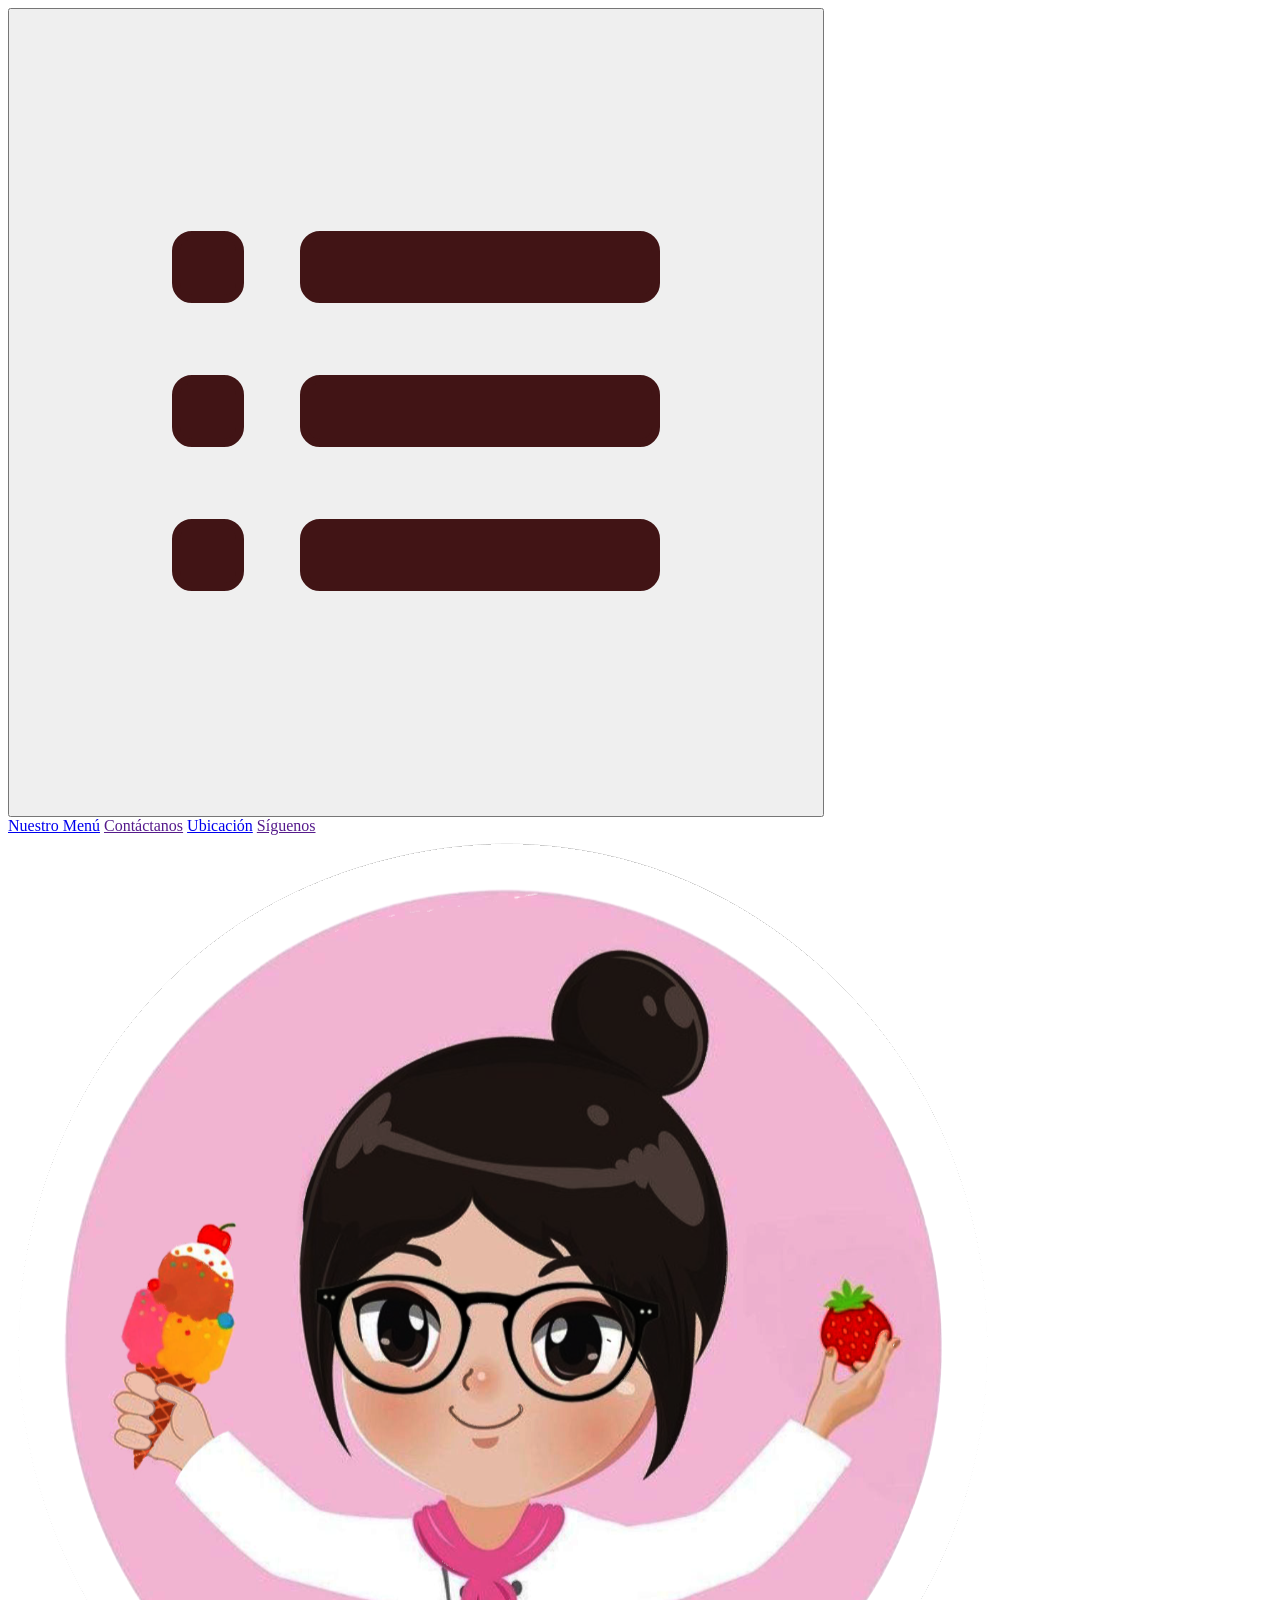
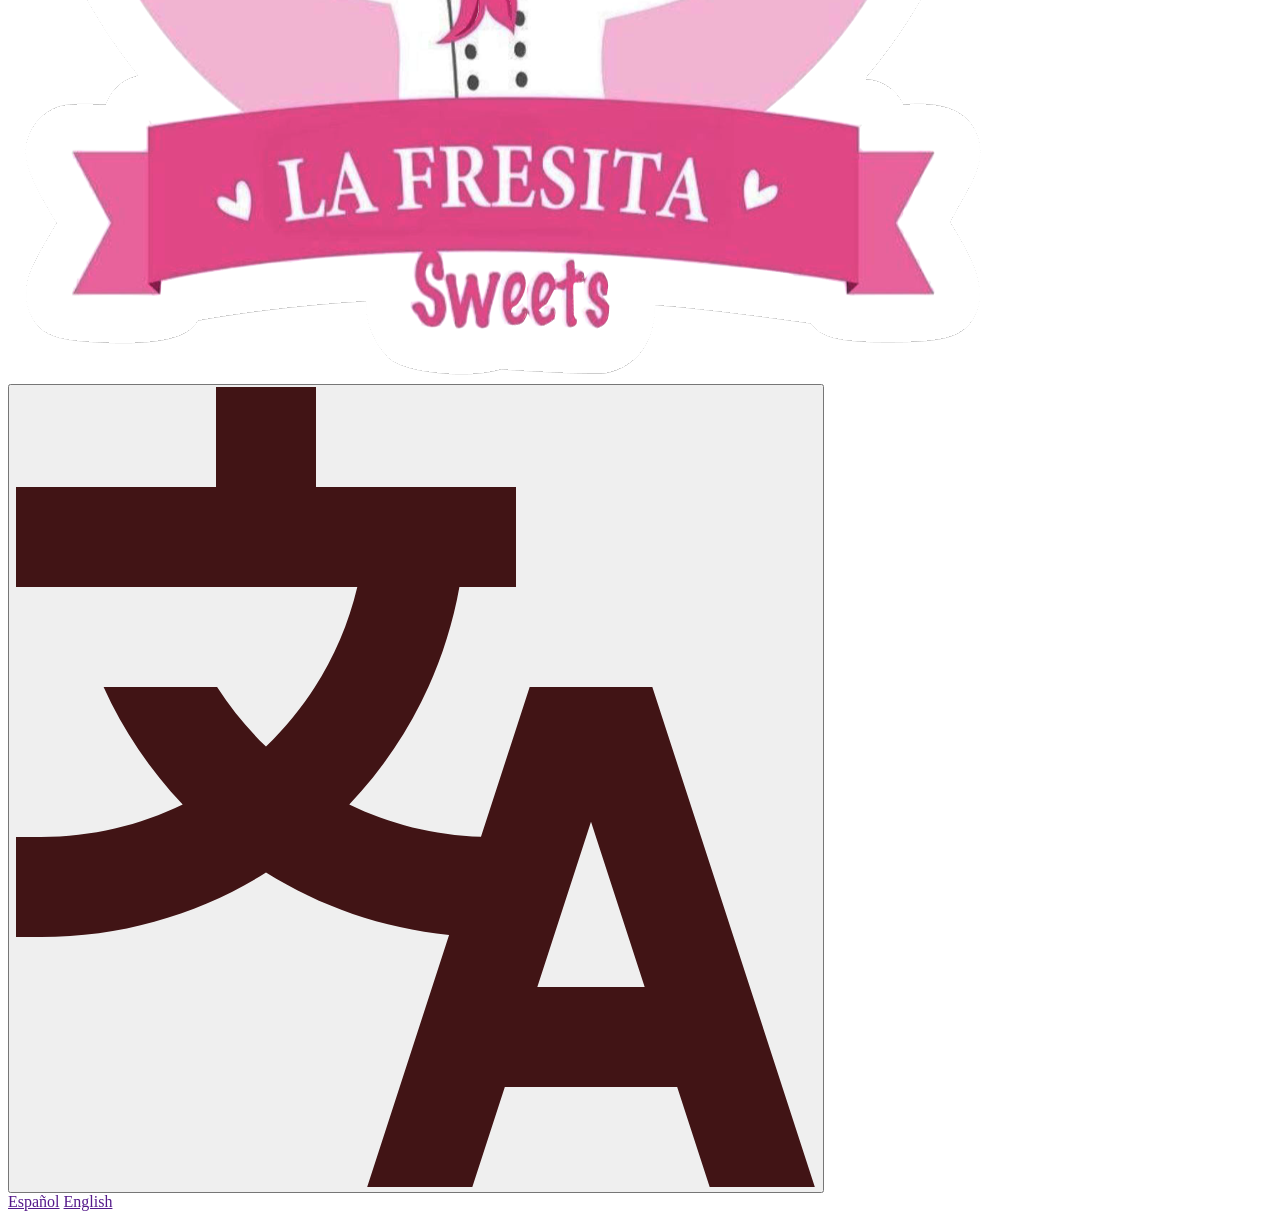
==== header.html @ 5721b463 "Got the dropdown menu to work. TODO: multilanguage implementation and the actual menu" ====
<!DOCTYPE html>
<html lang="es">
    <body>

        <!-- Header, Dropdown Menu, and Language Selector -->
        <header>
            <div class="container" id="header-options">
                <div class="dropdown">
                    <button>
                        <img id="dropdown-menu" src="Images/dropdown-brown.svg" type="image/svg">
                    </button>
                    <div class="dropdown-options" id="nav-options">
                        <a href="menu.html">Nuestro Menú</a>
                        <a href="">Contáctanos</a>
                        <a href="location.html">Ubicación</a>
                        <a href="">Síguenos</a>
                    </div>
                </div>
                <a href="index.html">
                    <img id="store-logo" src="Images/fresita-logo.png" type="image/png">
                </a>
                <div class="dropdown">
                    <button>
                        <img id="language-icon" src="Images/language-icon.svg" type="image/svg">
                    </button>
                    <div class="dropdown-options" id="language-options">
                        <a href="">Español</a>
                        <a href="">English</a>
                        <!-- <a href="">日本語</a> -->
                    </div>
                </div>
            </div>
        </header>
    </body>
</html>
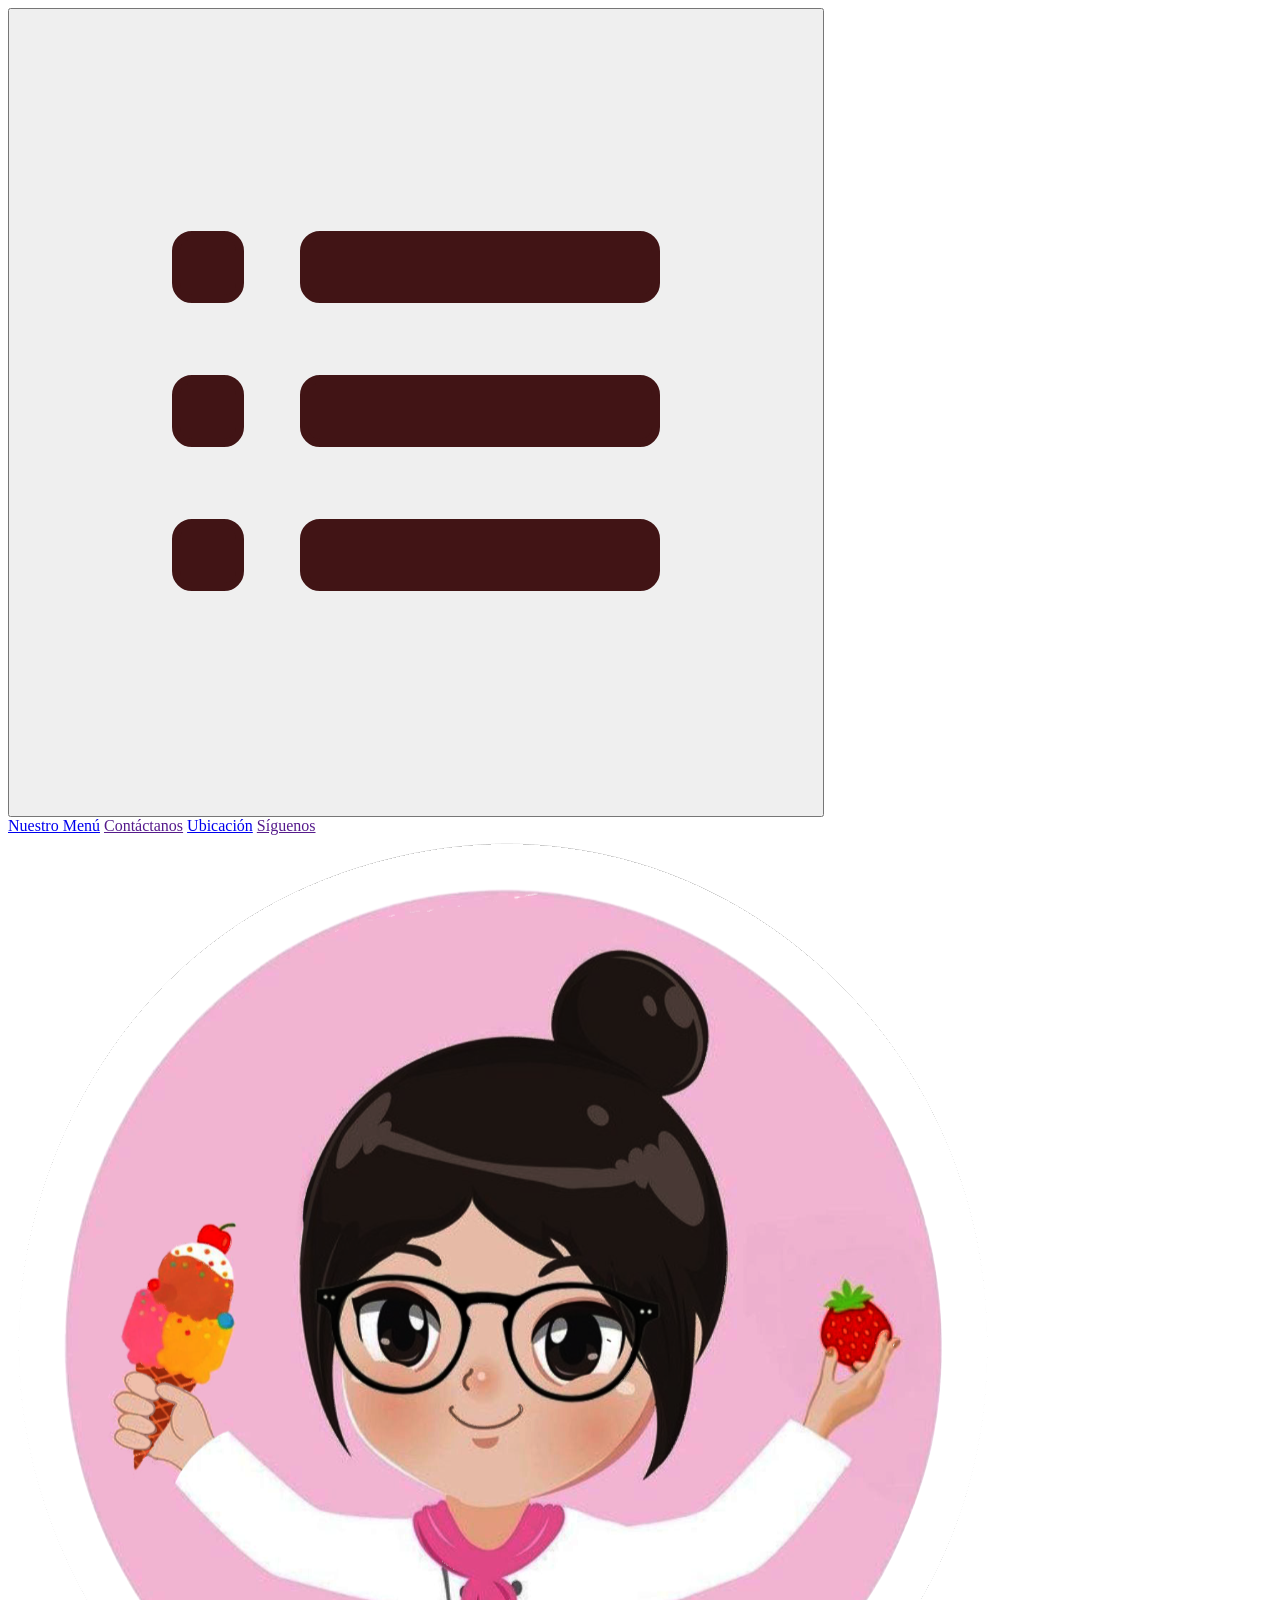
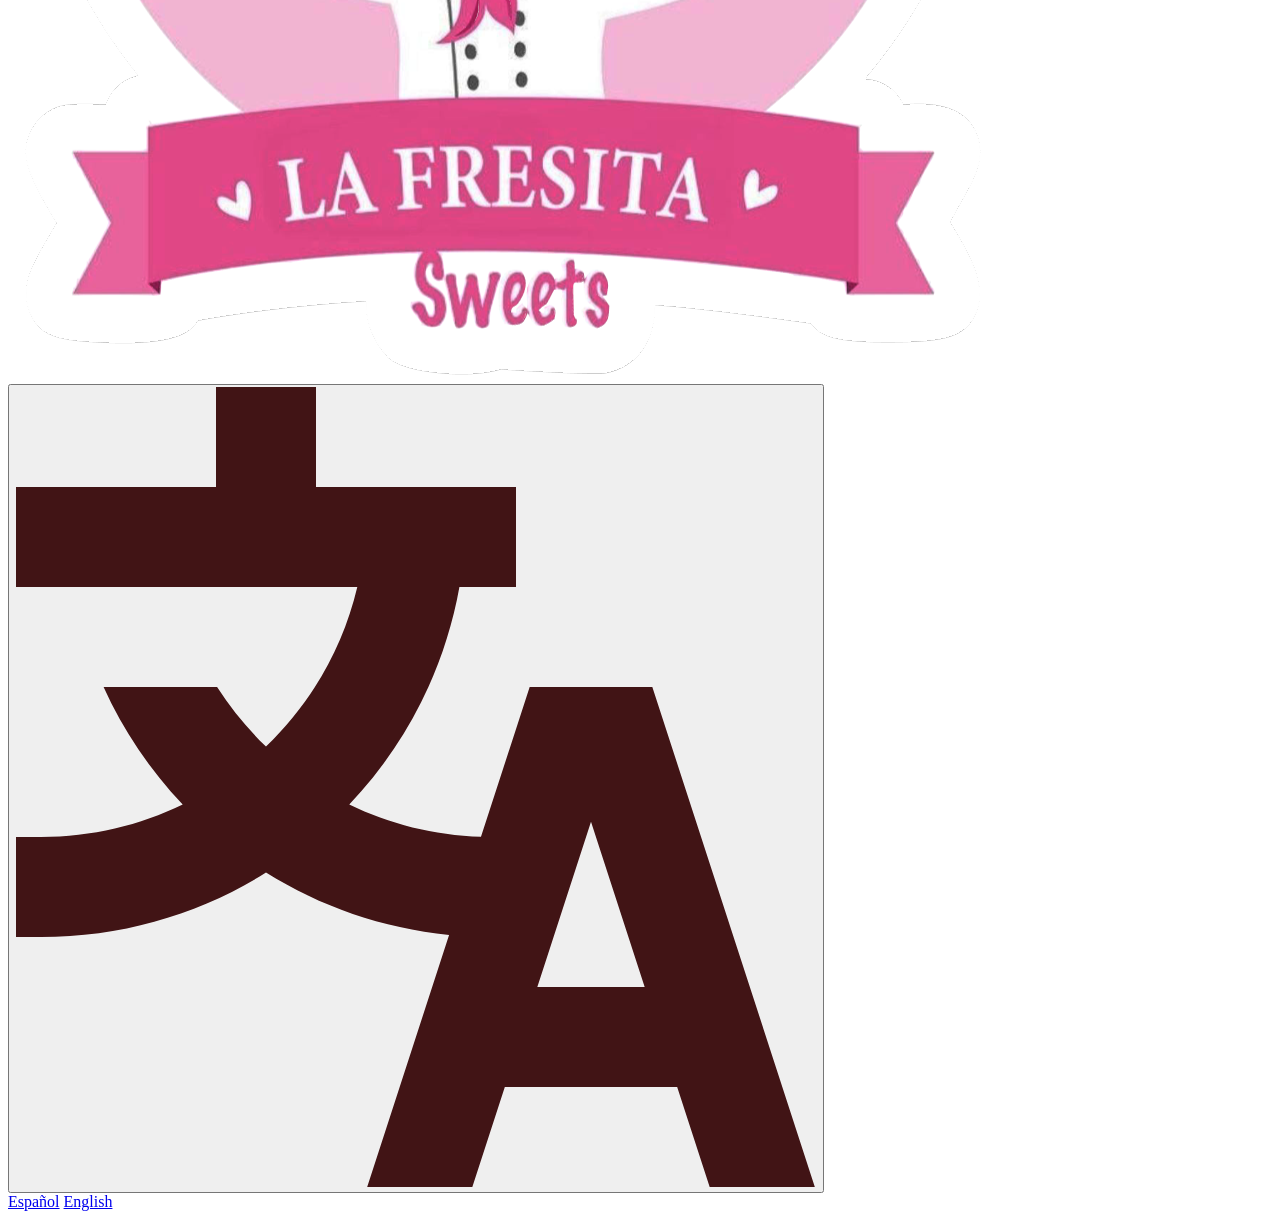
==== commit 0f63135c: "Started working on the translation of the website. TODO: the menu (still) and location" ====
--- a/header.html
+++ b/header.html
@@ -24,8 +24,8 @@
                         <img id="language-icon" src="Images/language-icon.svg" type="image/svg">
                     </button>
                     <div class="dropdown-options" id="language-options">
-                        <a href="">Español</a>
-                        <a href="">English</a>
+                        <a href="#" onclick="applyLanguage('es'); return false;">Español</a>
+                        <a href="#" onclick="applyLanguage('en'); return false;">English</a>
                         <!-- <a href="">日本語</a> -->
                     </div>
                 </div>
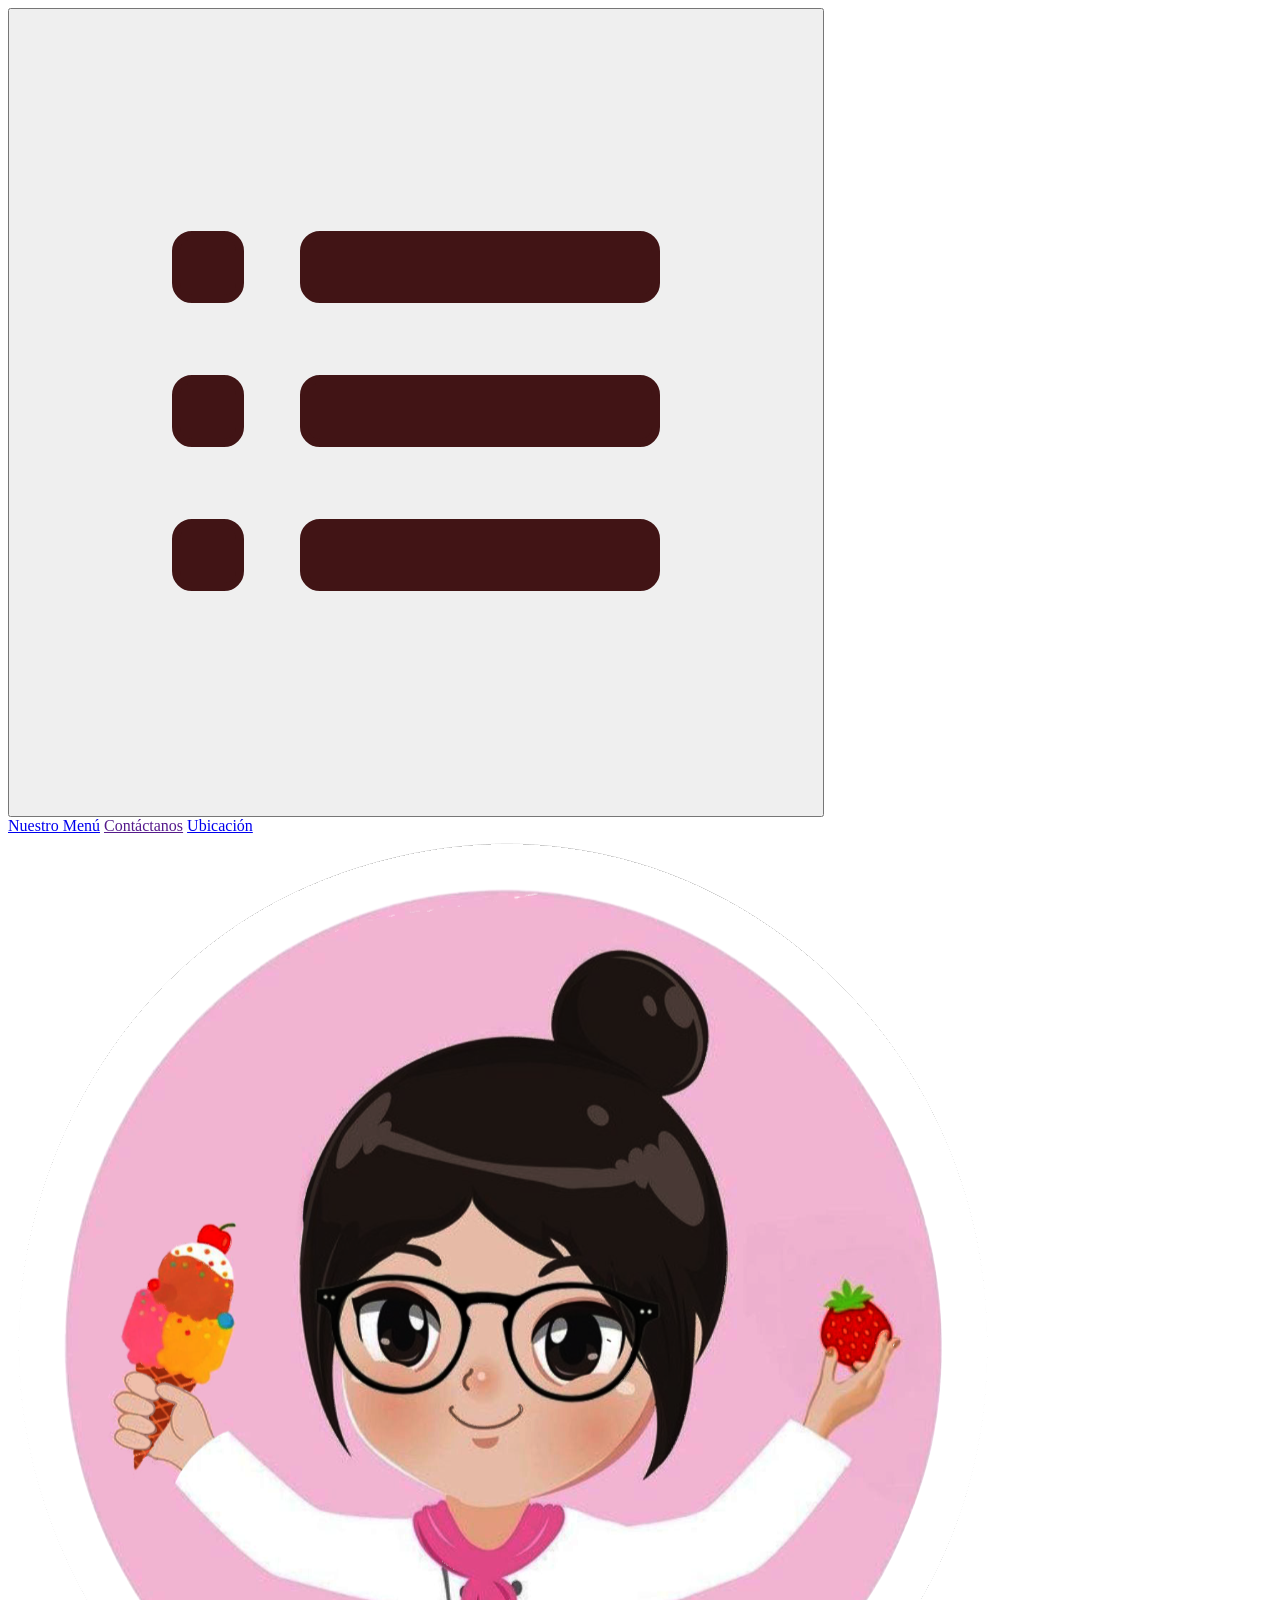
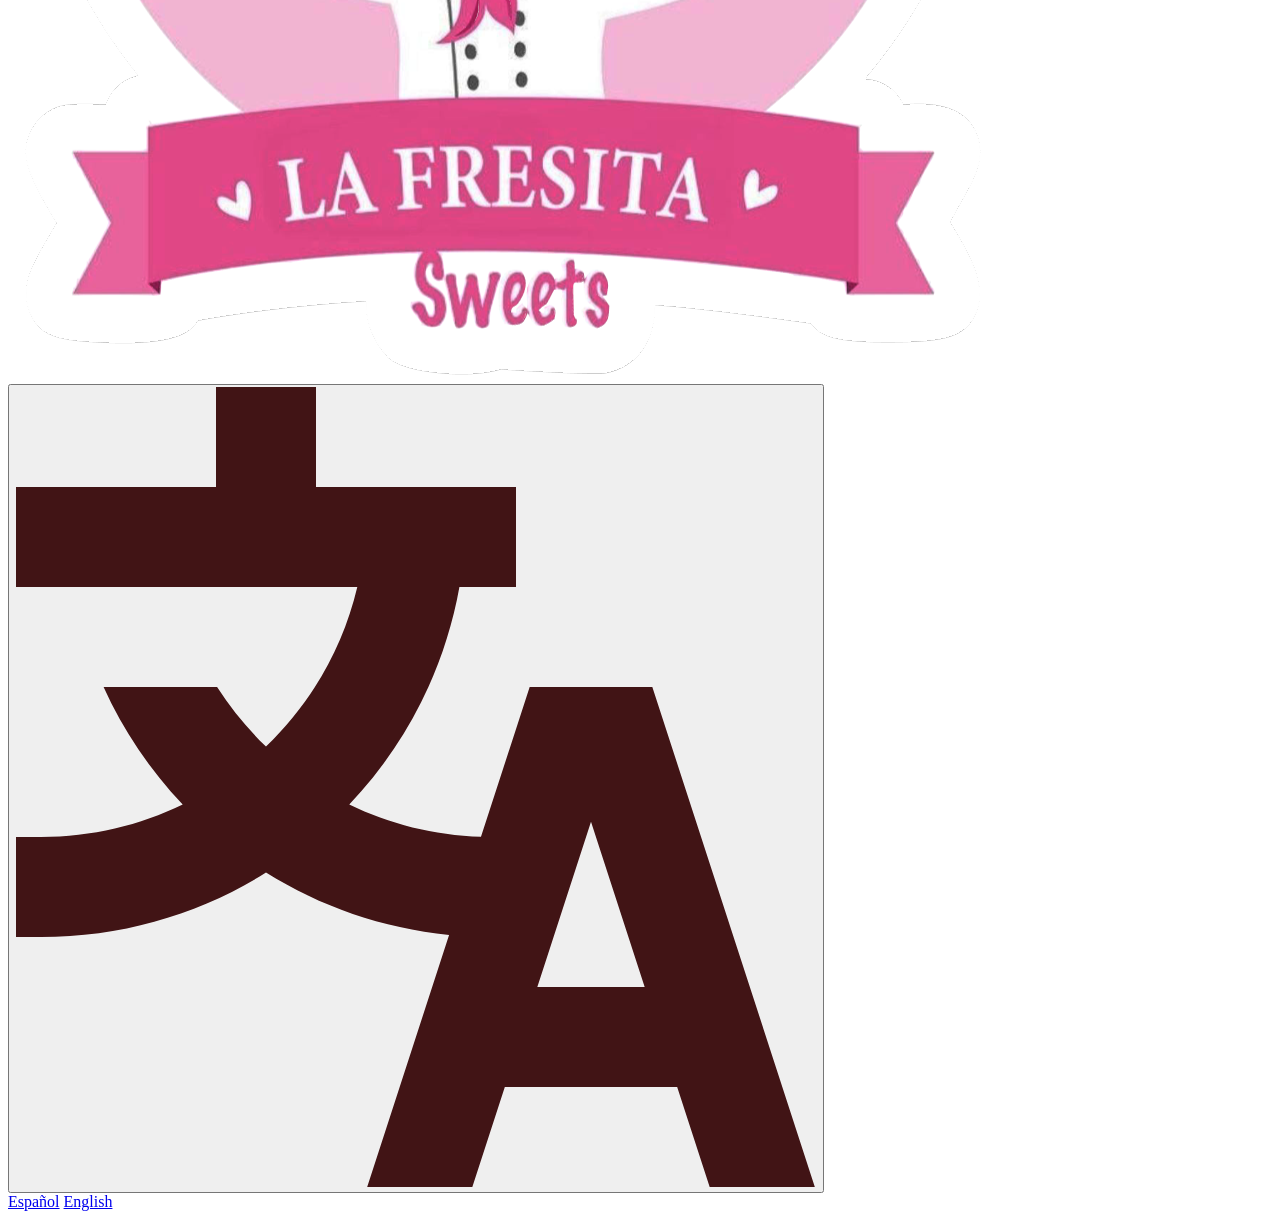
==== commit 79792c4a: "Added map and location page. TODO: contact us page and menu" ====
--- a/header.html
+++ b/header.html
@@ -13,7 +13,6 @@
                         <a href="menu.html">Nuestro Menú</a>
                         <a href="">Contáctanos</a>
                         <a href="location.html">Ubicación</a>
-                        <a href="">Síguenos</a>
                     </div>
                 </div>
                 <a href="index.html">
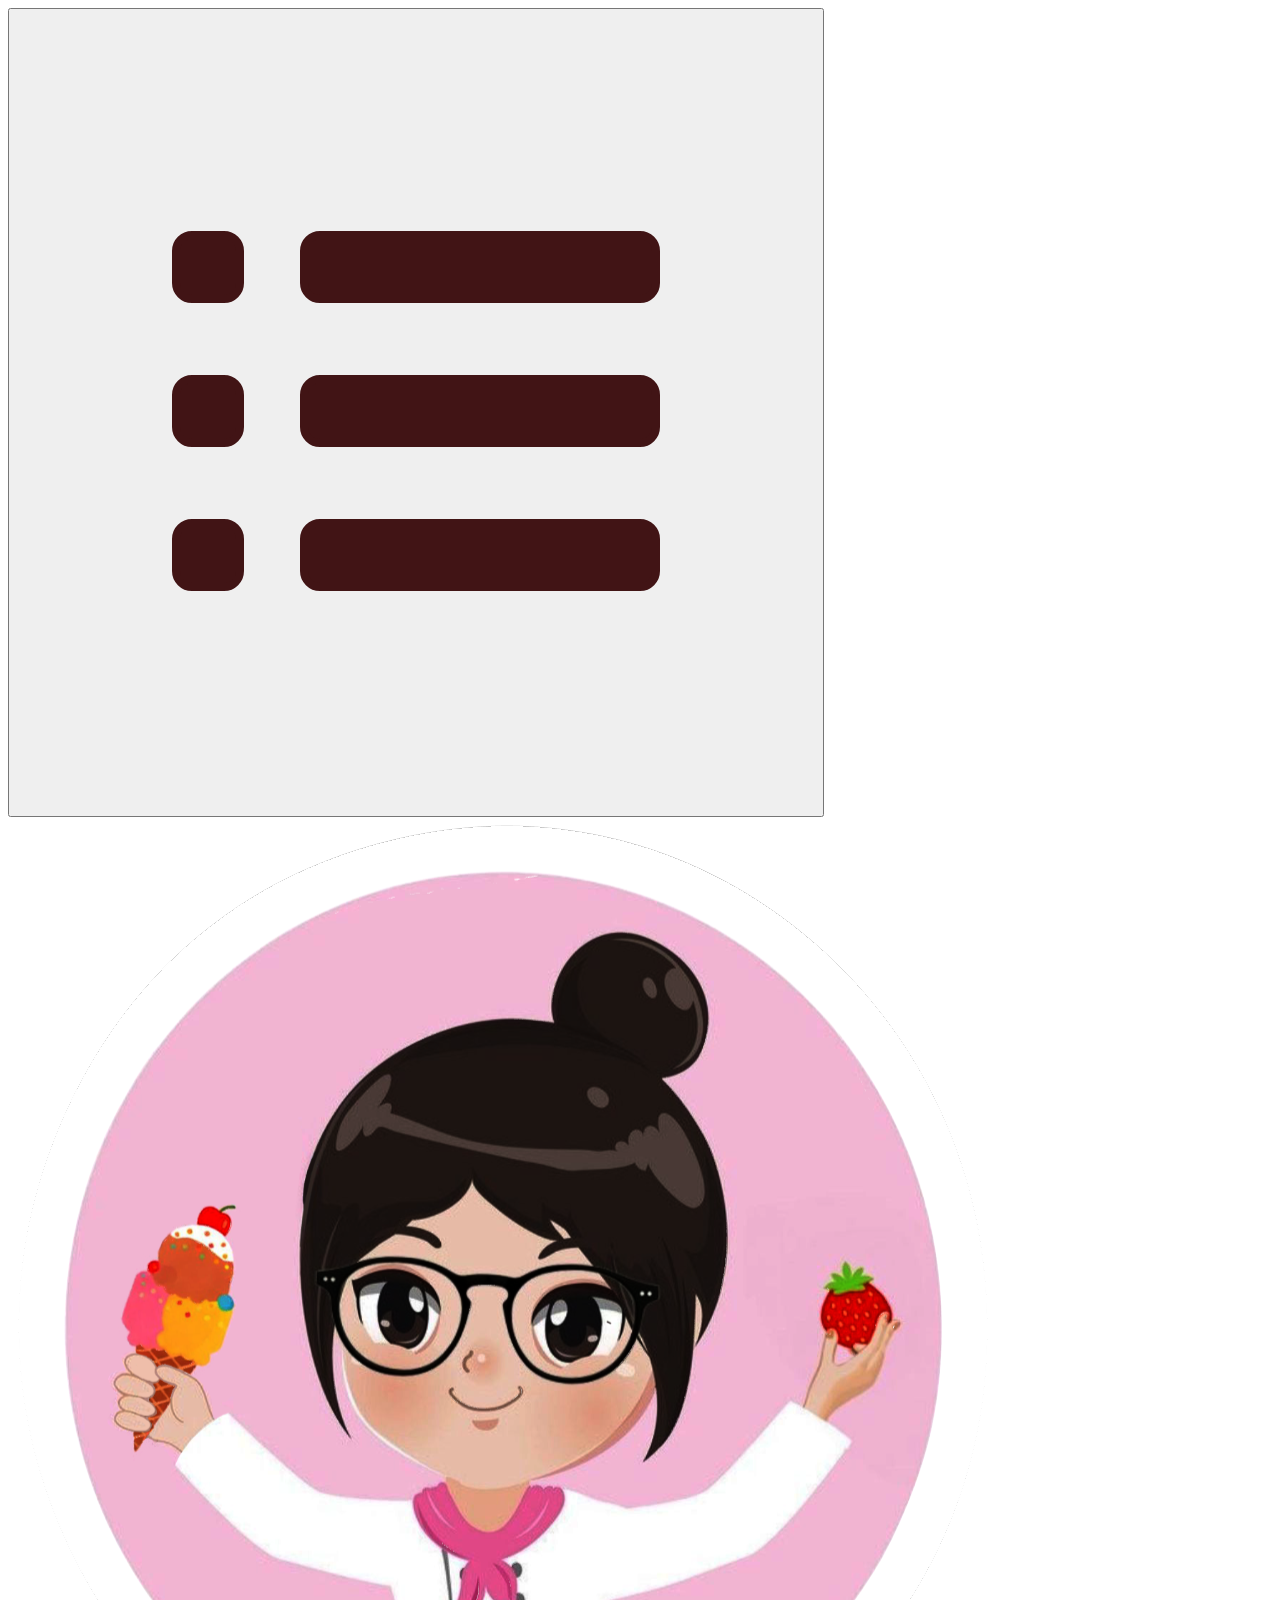
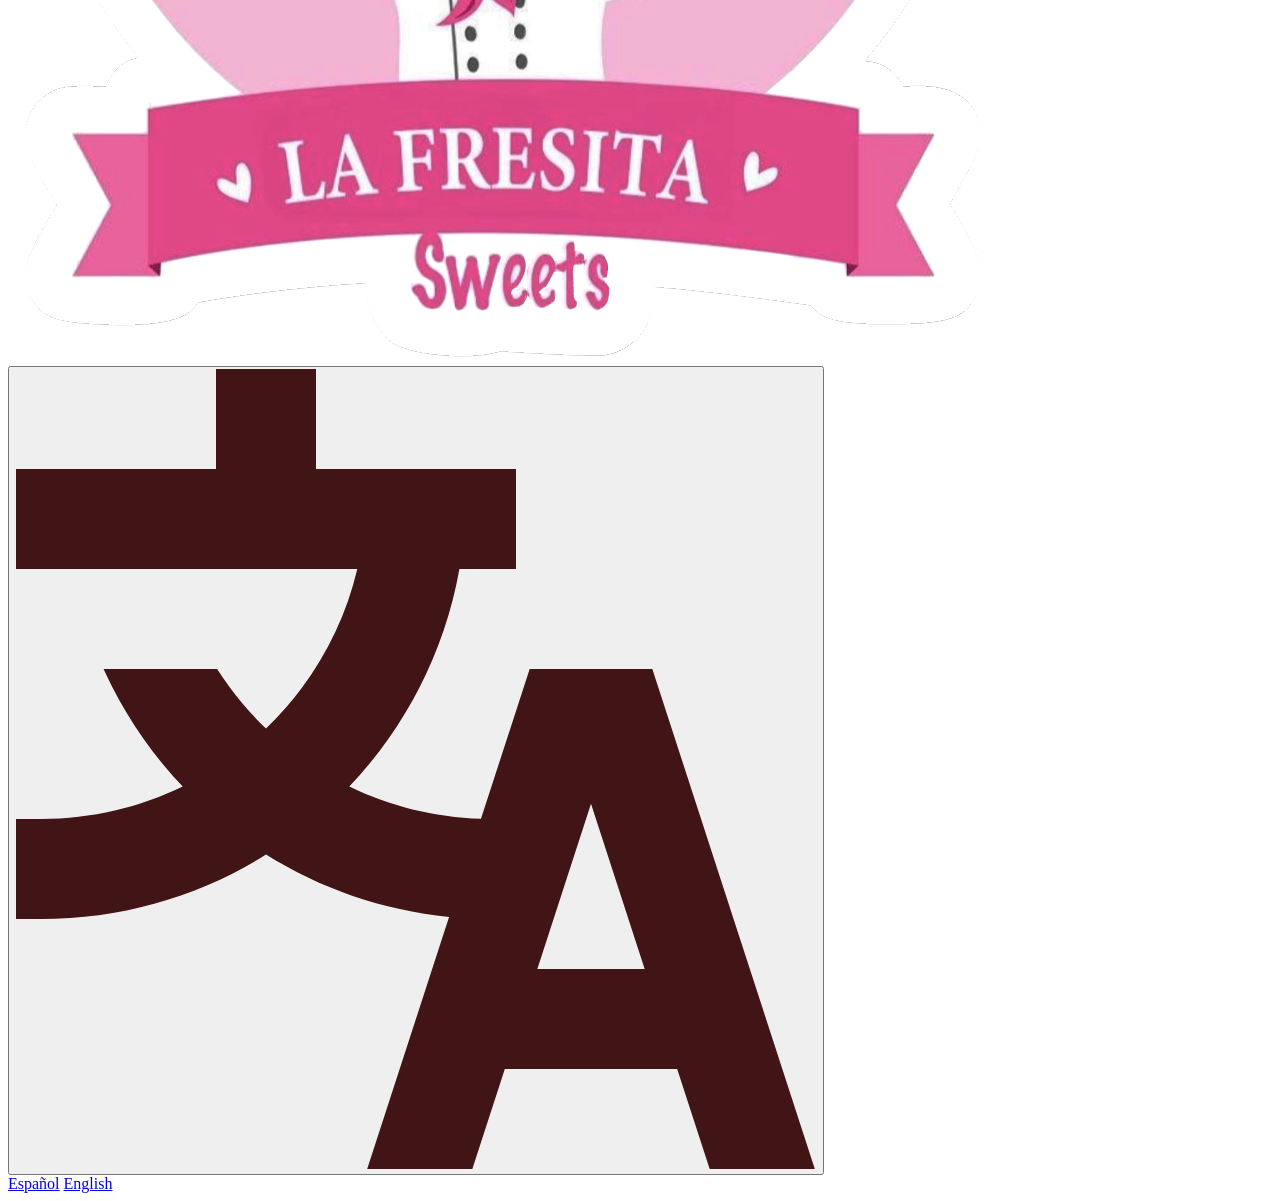
==== commit a2a6b8c5: "Functioning website, ayyy. TODO: The fucking menu still" ====
--- a/header.html
+++ b/header.html
@@ -10,9 +10,9 @@
                         <img id="dropdown-menu" src="Images/dropdown-brown.svg" type="image/svg">
                     </button>
                     <div class="dropdown-options" id="nav-options">
-                        <a href="menu.html">Nuestro Menú</a>
-                        <a href="">Contáctanos</a>
-                        <a href="location.html">Ubicación</a>
+                        <a href="menu.html" data-i18n="dropdown.menu"></a>
+                        <!-- <a href="">Contáctanos</a> -->
+                        <a href="location.html" data-i18n="dropdown.location"></a>
                     </div>
                 </div>
                 <a href="index.html">
